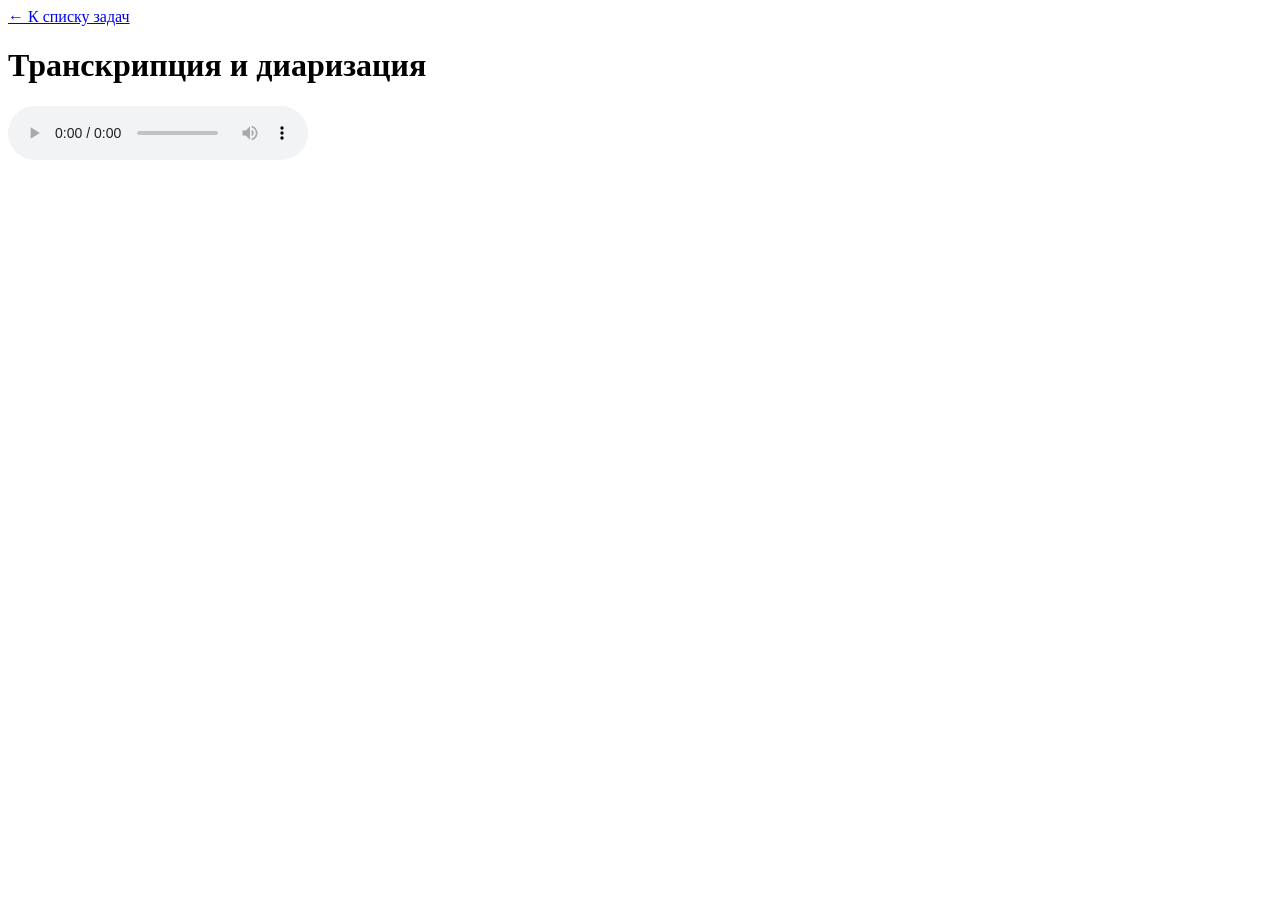
==== app/static/job.html @ 0a81745a "Open job detail in a new tab/page instead of inline on the list With several jobs in the list, expan" ====
<!doctype html>
<html lang="ru">
<head>
  <meta charset="utf-8">
  <meta name="viewport" content="width=device-width, initial-scale=1">
  <title>Транскрипция — задача</title>
  <link rel="stylesheet" href="/style.css">
</head>
<body>
  <main class="page">
    <a href="/" class="back-link">&larr; К списку задач</a>
    <h1 id="job-title">Транскрипция и диаризация</h1>

    <section id="result-panel" class="result-panel">
      <audio id="player" controls></audio>

      <div id="metrics" class="metrics"></div>

      <div id="transcript" class="transcript"></div>
    </section>

    <section id="error-panel" class="error-panel hidden"></section>
  </main>

  <script src="/job.js"></script>
</body>
</html>
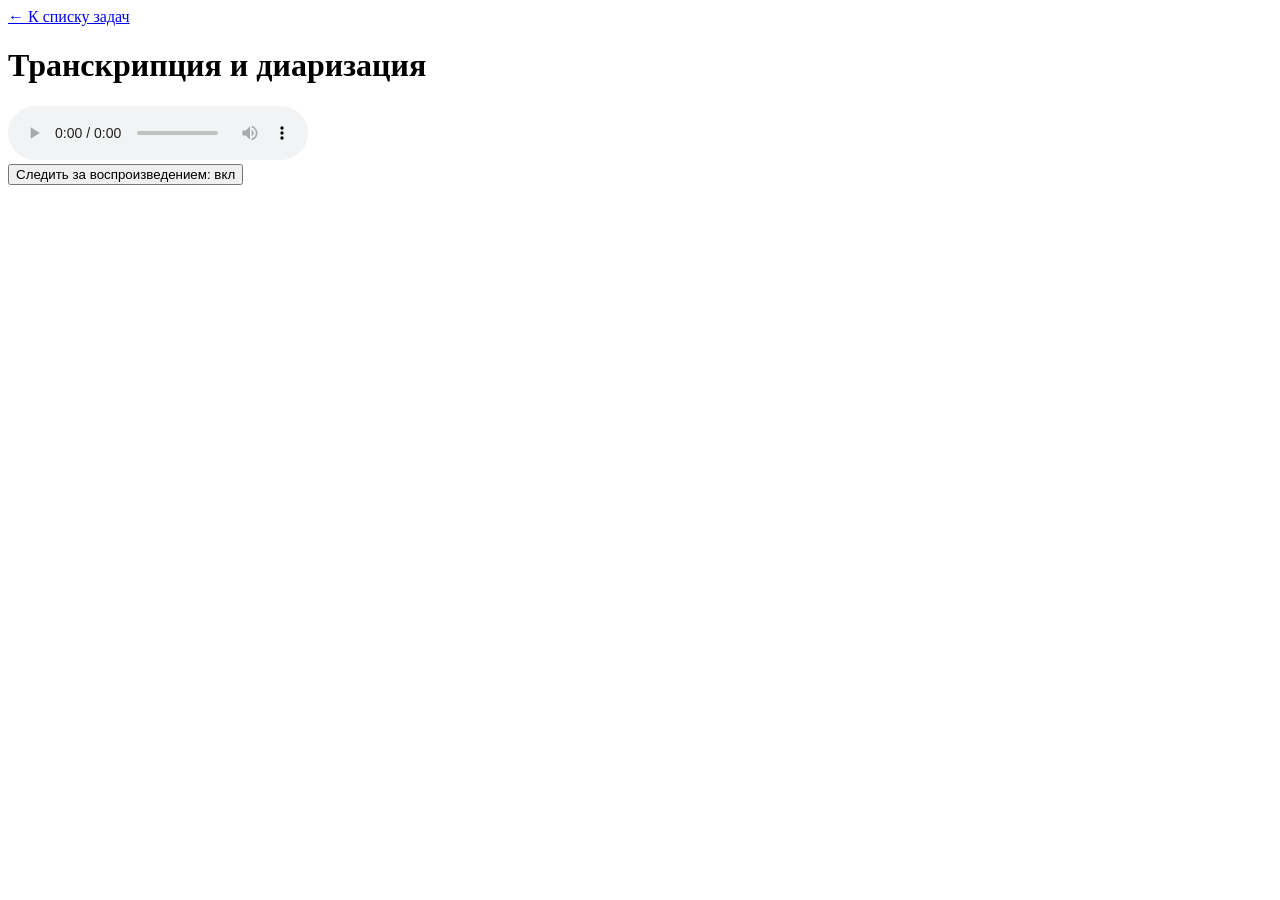
==== commit a2be4fc5: "Fix auto-scroll fighting manual navigation on mobile; light mobile polish Reported: tapping a differ" ====
--- a/app/static/job.html
+++ b/app/static/job.html
@@ -16,6 +16,8 @@
 
       <div id="metrics" class="metrics"></div>
 
+      <button id="follow-toggle" class="follow-toggle active">Следить за воспроизведением: вкл</button>
+
       <div id="transcript" class="transcript"></div>
     </section>
 
